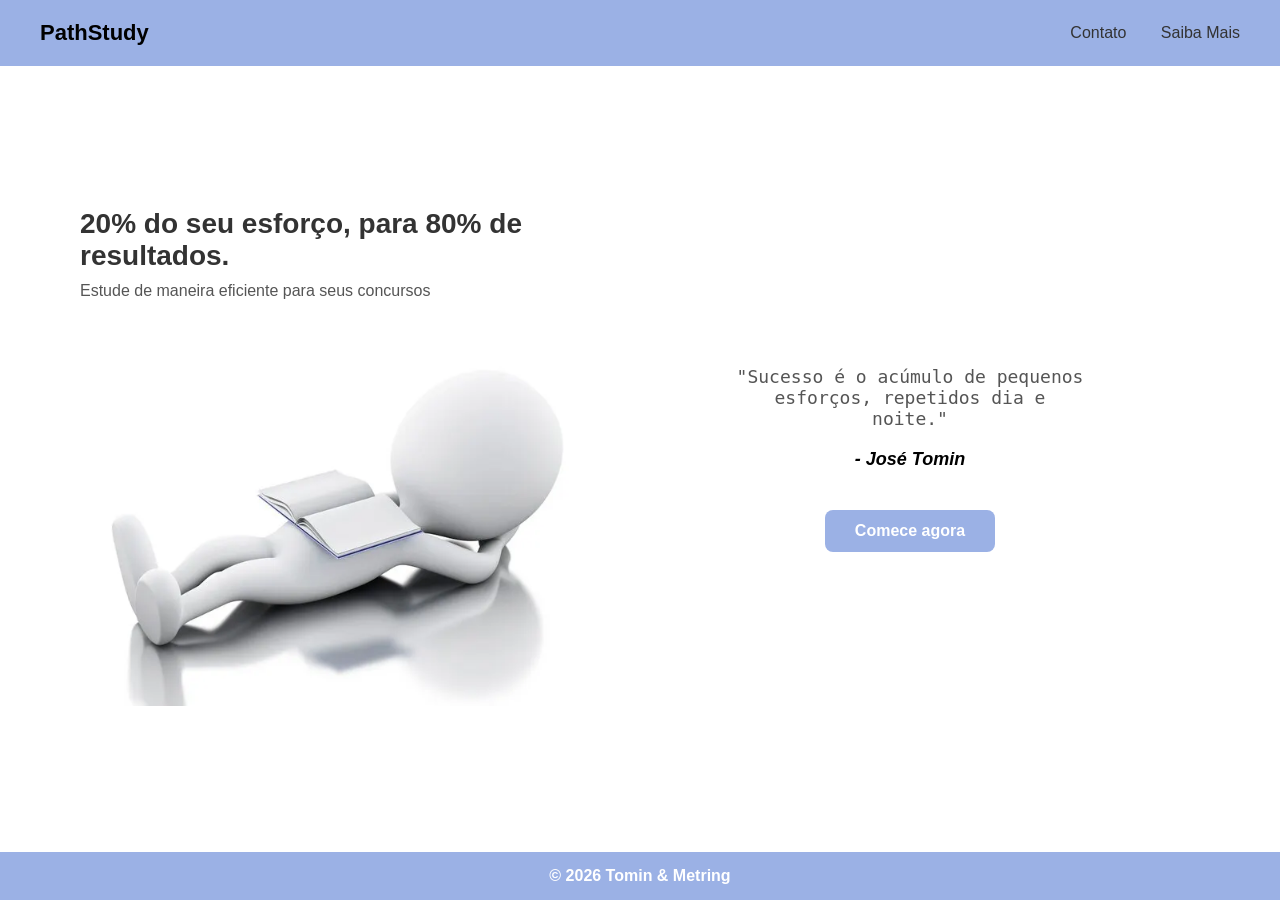
==== index.html @ 650c9dd3 "agr tem o header certinho e o menu suspenso" ====
<!DOCTYPE html>
<html lang="pt-BR">
<head>
    <meta charset="UTF-8">
    <meta name="viewport" content="width=device-width, initial-scale=1.0">
    <title>PathStudy - Início</title>
    <link rel="stylesheet" href="style.css">
</head>
<body>
    <header class="top-bar">
        <h1 class="logo">PathStudy</h1>
        <nav>
            <a href="contato.html">Contato</a>
            <a href="#">Saiba Mais</a>
        </nav>
    </header>

    <main class="home-container">
        <div class="left-content">
            <h2>20% do seu esforço, para 80% de resultados.</h2>
            <p>Estude de maneira eficiente para seus concursos</p>
            <img src="imagens/bonequinho estudando.png" alt="Boneco lendo livro" class="bonequin-img"> 
        </div>
        
        <div class="right-content">
            <blockquote class="quote">
                "Sucesso é o acúmulo de pequenos esforços, repetidos dia e noite."
                <cite>- José Tomin</cite>
            </blockquote>
            <a href="login.html" class="btn">Comece agora</a>
        </div>
    </main>

    <footer class="bottom-bar">
        <p>© 2026 Tomin & Metring</p>
    </footer>
</body>
</html>
---- style.css ----
/* Reset e Base */
* {
  margin: 0;
  padding: 0;
  box-sizing: border-box;
  font-family: "Segoe UI", Tahoma, Geneva, Verdana, sans-serif;
}

body {
  display: flex;
  flex-direction: column;
  min-height: 100vh;
  background-color: #ffffff;
  color: #333;
}

/* --- PÁGINAS: Contato e Obrigado --- */
.center-page-container {
  display: flex;
  flex-direction: column;
  align-items: center;
  justify-content: center;
  flex: 1;
  padding: 40px;
  background-color: #ffffff;
}

.page-title {
  font-size: 32px;
  font-weight: bold;
  color: #222;
  margin-bottom: 5px;
}

.link-voltar {
  color: #3f36ff;
  text-decoration: none;
  margin-bottom: 30px;
  font-size: 16px;
}

.link-voltar:hover {
  text-decoration: underline;
}

.form-card {
  border: 1px solid #eaeaea;
  border-radius: 8px;
  padding: 30px;
  width: 100%;
  max-width: 400px;
  background: #fff;
}

.form-group {
  margin-bottom: 15px;
}

.form-group label {
  display: block;
  font-size: 12px;
  margin-bottom: 5px;
  color: #333;
}

.form-group input,
.form-group textarea {
  width: 100%;
  padding: 10px;
  border: 1px solid #eaeaea;
  border-radius: 5px;
  outline: none;
  font-size: 13px;
}

.form-group textarea {
  resize: vertical;
  min-height: 80px;
  font-family: inherit;
}

.btn-dark {
  background-color: #2a2a2a;
  color: white;
  width: 100%;
  padding: 12px;
  border-radius: 5px;
  border: none;
  cursor: pointer;
  font-weight: normal;
  font-size: 14px;
  margin-top: 10px;
  display: block;
  text-align: center;
  text-decoration: none;
  box-sizing: border-box;
}

.btn-dark:hover {
  background-color: #111;
}

.thank-you-box {
  background-color: #efefef;
  border: 1px solid #b3b3b3;
  border-radius: 20px;
  padding: 40px;
  text-align: center;
  width: 100%;
  max-width: 300px;
  margin-bottom: 15px;
}

.thank-you-box p {
  font-size: 18px;
  font-weight: bold;
  color: #000;
  margin-bottom: 25px;
  line-height: 1.3;
}

.thank-you-box p:last-child {
  margin-bottom: 0;
}

/* Cabeçalhos e Rodapés padrão */
.top-bar {
  background-color: #9bb1e5;
  display: flex;
  justify-content: space-between;
  align-items: center;
  padding: 20px 40px;
}

.logo {
  font-size: 22px;
  font-weight: 700;
  color: #000;
}

.top-bar nav a {
  margin-left: 30px;
  text-decoration: none;
  color: #333;
  font-size: 16px;
}

.bottom-bar {
  background-color: #9bb1e5;
  text-align: center;
  padding: 15px;
  margin-top: auto;
  color: white;
  font-weight: bold;
}

/* Botões */
.btn {
  background-color: #9bb1e5;
  color: white;
  padding: 12px 30px;
  border-radius: 8px;
  text-decoration: none;
  font-weight: bold;
  display: inline-block;
  text-align: center;
  border: none;
  cursor: pointer;
}

.btn:hover {
  background-color: #859cd6;
}

.btn-block {
  display: block;
  width: 100%;
  margin-top: 15px;
}

/* --- PÁGINA 1: Home --- */
.home-container {
  display: flex;
  flex: 1;
  padding: 40px 80px;
  align-items: center;
  justify-content: space-between;
  gap: 40px;
}

.left-content {
  flex: 1;
  max-width: 500px;
}

.left-content h2 {
  font-size: 28px;
  margin-bottom: 10px;
}

.left-content p {
  color: #555;
  margin-bottom: 30px;
}

.bonequin-img {
  max-width: 100%;
  height: auto;
}

.right-content {
  flex: 1;
  display: flex;
  flex-direction: column;
  align-items: center;
  gap: 40px;
}

.quote {
  font-style: normal;
  font-size: 18px;
  color: #555;
  text-align: center;
  max-width: 350px;
  font-family: monospace;
}

.quote cite {
  display: block;
  margin-top: 20px;
  font-weight: bold;
  font-family: "Segoe UI", sans-serif;
  color: #000;
}

/* --- PÁGINA 2: Login --- */
.login-container {
  display: flex;
  flex: 1;
  padding: 40px 120px;
  align-items: center;
  justify-content: space-between;
}

.login-form {
  flex: 1;
  max-width: 350px;
}

.login-form h2 {
  font-size: 26px;
  margin-bottom: 30px;
  font-weight: normal;
}

.input-group {
  margin-bottom: 20px;
}

.input-group label {
  display: block;
  font-size: 13px;
  margin-bottom: 8px;
  color: #555;
}

.input-group input {
  width: 100%;
  padding: 12px;
  border: 1px solid #eaeaea;
  border-radius: 8px;
  outline: none;
}

.forgot-pwd {
  display: block;
  font-size: 13px;
  color: #3b82f6;
  text-decoration: none;
  margin-bottom: 15px;
}

.login-image {
  flex: 1;
  text-align: center;
  max-width: 450px;
}

.login-image img {
  max-width: 100%;
  height: auto;
  margin-bottom: 20px;
}

.login-image p {
  font-size: 13px;
  color: #333;
  font-family: monospace;
}

/* --- PÁGINA 3: Dashboard --- */
.dash-top {
  text-align: center;
  padding-top: 15px;
}

.dash-logo {
  font-size: 18px;
  margin-bottom: 10px;
}

/* MENU SUSPENSO */
.dropdown {
  display: inline-block;
  position: relative;
}

.botao-menu {
  background-color: #9bb1e5;
  color: white;
  padding: 16px;
  font-size: 16px;
  border: none;
  cursor: pointer;
  border-radius: 8px;
}

.conteudo-dropdown {
  display: none;
  position: absolute;
  background-color: #f9f9f9;
  right: 0;
  min-width: 160px;
  box-shadow: 0px 8px 16px 0px rgba(0, 0, 0, 0.2);
  z-index: 1;
  border-radius: 8px;
  overflow: hidden;
}

.conteudo-dropdown a {
  color: black;
  padding: 12px 16px;
  text-decoration: none;
  display: block;
}

.conteudo-dropdown a:hover {
  background-color: #ddd;
}

.dropdown:hover .conteudo-dropdown {
  display: block;
}

.dropdown:hover .botao-menu {
  background-color: #859cd6;
}

/* FIM DO MENU SUSPENSO */

.green-line {
  height: 3px;
  background-color: #6cda6c;
  margin: 0;
}

.dash-header {
  display: flex;
  justify-content: space-between;
  align-items: center;
  padding: 15px 40px;
}

.search-bar input {
  padding: 8px 30px;
  border-radius: 20px;
  border: 1px solid #ccc;
  width: 350px;
  text-align: left;
}

.menu-icon {
  font-size: 24px;
  cursor: pointer;
  color: #555;
}

.dashboard-main {
  flex: 1;
  display: flex;
  flex-direction: column;
  padding-bottom: 40px;
}

.blue-wave {
  background-color: #6984e3;
  height: 20px;
  border-radius: 50%;
  width: 95%;
  margin: 20px auto;
}

.title-center {
  text-align: center;
  margin-bottom: 20px;
  font-weight: 500;
}

.title-left {
  text-align: left;
  margin-bottom: 20px;
  font-weight: 500;
  padding-left: 60px;
}

.carousel {
  display: flex;
  align-items: center;
  justify-content: center;
  gap: 25px;
}

.carousel-left {
  justify-content: center;
  padding-left: 60px;
  gap: 70px;
}

.card {
  width: 220px;
  height: 130px;
  border-radius: 20px;
}

.blue-card {
  background-color: #3b4cca;
}

.dark-card {
  background-color: #1a1515;
}

.arrow {
  font-size: 18px;
  color: #333;
  cursor: pointer;
  border: 1.5px solid #333;
  border-radius: 50%;
  width: 30px;
  height: 30px;
  display: flex;
  align-items: center;
  justify-content: center;
}

/* ---- PÁGINA: GRUPOS ---- */

/* Cabeçalho de Ações (Botões e Menu) */
.action-header {
  display: flex;
  justify-content: space-between;
  align-items: center;
  padding: 15px 40px;
}

.action-buttons {
  display: flex;
  gap: 15px;
}

.btn-blue {
  background-color: #4354ff;
  border-radius: 6px;
  padding: 8px 20px;
}

.btn-blue:hover {
  background-color: #2b3be0;
}

.btn-gray {
  background-color: #9897bc;
  border-radius: 6px;
  padding: 8px 20px;
}

.btn-gray:hover {
  background-color: #7f7eaa;
}

/* Corpo Principal dos Grupos */
.groups-main {
  flex: 1;
  padding: 10px 40px;
  display: flex;
  flex-direction: column;
}

/* Abas */
.tabs {
  display: flex;
  align-items: center;
  gap: 12px;
  font-size: 16px;
  margin-bottom: 15px;
}

.tab {
  color: #222;
  cursor: pointer;
}

.tab.active {
  font-weight: 600;
}

.divider {
  color: #777;
  font-weight: 300;
}

/* Lista de Barras */
.groups-list {
  display: flex;
  flex-direction: column;
  gap: 12px;
}

.group-item {
  background-color: #3c3b3b;
  border-radius: 20px;
  height: 40px;
  width: 100%;
  display: flex;
  align-items: center;
  padding: 0 10px;
}

/* Círculo Verde */
.group-status {
  width: 24px;
  height: 24px;
  background-color: #55ff55;
  border-radius: 50%;
  border: 2px solid #2d2d2d;
}

.blue-footer {
  background-color: #0b76ff;
}
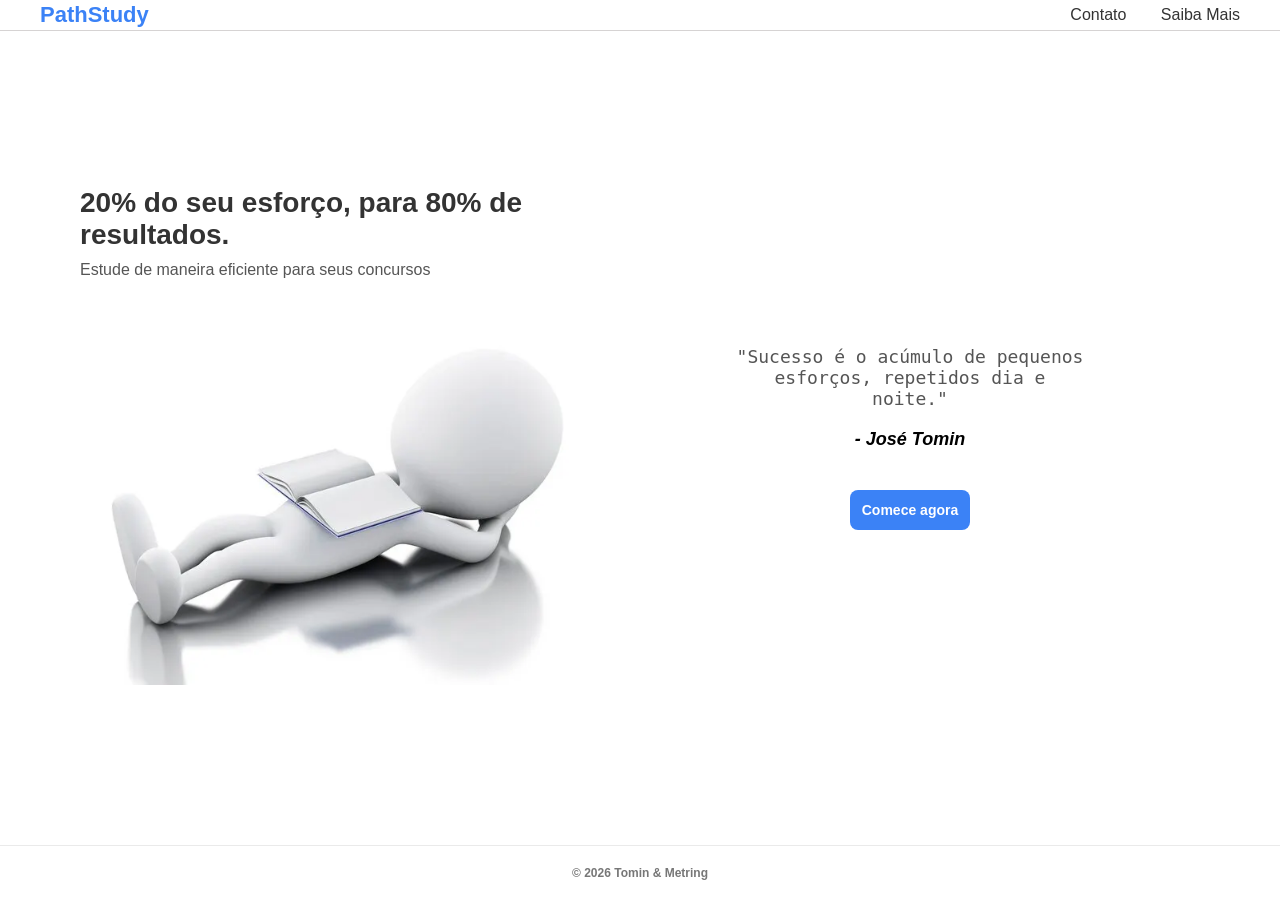
==== commit 1c329b66: "Login aprimorado" ====
--- a/index.html
+++ b/index.html
@@ -1,38 +1,94 @@
-<!DOCTYPE html>
+<!doctype html>
 <html lang="pt-BR">
-<head>
-    <meta charset="UTF-8">
-    <meta name="viewport" content="width=device-width, initial-scale=1.0">
+  <head>
+    <meta charset="UTF-8" />
+    <meta name="viewport" content="width=device-width, initial-scale=1.0" />
     <title>PathStudy - Início</title>
-    <link rel="stylesheet" href="style.css">
-</head>
-<body>
+    <link rel="stylesheet" href="style.css" />
+  </head>
+  <body>
     <header class="top-bar">
-        <h1 class="logo">PathStudy</h1>
-        <nav>
-            <a href="contato.html">Contato</a>
-            <a href="#">Saiba Mais</a>
-        </nav>
+      <h1 class="logo">PathStudy</h1>
+      <nav>
+        <a href="contato.html">Contato</a>
+        <a href="#">Saiba Mais</a>
+      </nav>
     </header>
 
     <main class="home-container">
-        <div class="left-content">
-            <h2>20% do seu esforço, para 80% de resultados.</h2>
-            <p>Estude de maneira eficiente para seus concursos</p>
-            <img src="imagens/bonequinho estudando.png" alt="Boneco lendo livro" class="bonequin-img"> 
+      <div class="left-content">
+        <h2>20% do seu esforço, para 80% de resultados.</h2>
+        <p>Estude de maneira eficiente para seus concursos</p>
+        <img
+          src="imagens/bonequinho estudando.png"
+          alt="Boneco lendo livro"
+          class="bonequin-img"
+        />
+      </div>
+
+      <div class="right-content">
+        <blockquote class="quote">
+          "Sucesso é o acúmulo de pequenos esforços, repetidos dia e noite."
+          <cite>- José Tomin</cite>
+        </blockquote>
+
+        <!-- Agrupamos os botões para ficarem lado a lado -->
+        <div style="display: flex; gap: 10px; align-items: center">
+          <a href="login.html" id="btn-comecar" class="btn">Comece agora</a>
+
+          <!-- Botão de Sair (inicialmente escondido com a classe hidden) -->
+          <a
+            href="#"
+            id="btn-sair"
+            class="btn hidden"
+            style="
+              color: #ef4444;
+              font-style: italic;
+              background-color: white;
+              text-decoration: underline red;
+              font-size: medium;
+            "
+            >Sair</a
+          >
         </div>
-        
-        <div class="right-content">
-            <blockquote class="quote">
-                "Sucesso é o acúmulo de pequenos esforços, repetidos dia e noite."
-                <cite>- José Tomin</cite>
-            </blockquote>
-            <a href="login.html" class="btn">Comece agora</a>
-        </div>
+      </div>
     </main>
 
     <footer class="bottom-bar">
-        <p>© 2026 Tomin & Metring</p>
+      <p>© 2026 Tomin & Metring</p>
     </footer>
-</body>
-</html>+
+    <script>
+      document.addEventListener("DOMContentLoaded", () => {
+        const dadosUsuario = localStorage.getItem("usuarioLogado");
+        const botaoComecar = document.querySelector("#btn-comecar");
+        const botaoSair = document.querySelector("#btn-sair");
+
+        // Se o usuário estiver logado
+        if (dadosUsuario) {
+          // 1. Transforma o botão de início no link para o painel
+          if (botaoComecar) {
+            botaoComecar.href = "dashboard.html";
+            botaoComecar.textContent = "Ir para o painel";
+          }
+
+          // 2. Mostra o botão de Sair removendo a classe 'hidden'
+          if (botaoSair) {
+            botaoSair.classList.remove("hidden");
+
+            // 3. Adiciona a ação de clique para deslogar
+            botaoSair.addEventListener("click", (e) => {
+              e.preventDefault(); // Impede o link de recarregar vazio
+
+              // Limpa os dados do usuário do navegador
+              localStorage.removeItem("usuarioLogado");
+
+              // Recarrega a página para atualizar o visual para "deslogado"
+              window.location.reload();
+            });
+          }
+        }
+      });
+    </script>
+  </body>
+</html>
--- a/style.css
+++ b/style.css
@@ -124,27 +124,44 @@
 }
 
 /* Cabeçalhos e Rodapés padrão */
+
 .top-bar {
-  background-color: #9bb1e5;
+  background-color: #ffffff;
+  border-bottom: 1px solid #d6d3d3;
   display: flex;
   justify-content: space-between;
   align-items: center;
-  padding: 20px 40px;
+  padding: 2px 40px;
+}
+
+.top-bar-login{
+display: flex;
+justify-content: center;
+ border-bottom: 1px solid #d6d3d3;
+ padding: 10px 0 10px 0;
 }
 
 .logo {
+  margin: 0;
+  font-size: 24px;
+  color: #3b82f6;
   font-size: 22px;
-  font-weight: 700;
-  color: #000;
 }
 
 .top-bar nav a {
+   transition: color 0.5s ease;
   margin-left: 30px;
   text-decoration: none;
   color: #333;
   font-size: 16px;
 }
 
+nav a:hover{
+  color:#0b76ff;
+}
+
+
+
 .bottom-bar {
   background-color: #9bb1e5;
   text-align: center;
@@ -152,6 +169,7 @@
   margin-top: auto;
   color: white;
   font-weight: bold;
+ 
 }
 
 /* Botões */
@@ -178,6 +196,8 @@
   margin-top: 15px;
 }
 
+
+
 /* --- PÁGINA 1: Home --- */
 .home-container {
   display: flex;
@@ -233,26 +253,39 @@
   color: #000;
 }
 
-/* --- PÁGINA 2: Login --- */
+/* --- ESTILOS GERAIS --- */
+
+/* --- CONTÉM OS FORMULÁRIOS E IMAGEM --- */
 .login-container {
   display: flex;
   flex: 1;
   padding: 40px 120px;
   align-items: center;
   justify-content: space-between;
-}
-
-.login-form {
+  gap: 40px;
+}
+
+.auth-wrapper {
   flex: 1;
   max-width: 350px;
 }
 
-.login-form h2 {
+.form-login {
+  width: 100%;
+}
+
+.form-login h2 {
   font-size: 26px;
-  margin-bottom: 30px;
+  margin-bottom: 25px;
   font-weight: normal;
 }
 
+/* --- CLASSE ESSENCIAL DE ALTERNÂNCIA --- */
+.hidden {
+  display: none !important;
+}
+
+/* --- CAMPOS DE ENTRADA --- */
 .input-group {
   margin-bottom: 20px;
 }
@@ -270,16 +303,106 @@
   border: 1px solid #eaeaea;
   border-radius: 8px;
   outline: none;
-}
-
+  box-sizing: border-box;
+  transition: border-color 0.2s ease;
+}
+
+.input-group input:focus {
+  border-color: #3b82f6;
+}
+
+/* --- MENSAGENS DE ERRO --- */
+.error-msg {
+  font-size: 13px;
+  color: #ef4444;
+  margin-bottom: 15px;
+  min-height: 18px;
+}
+
+/* --- DIVISOR E GOOGLE BUTTON --- */
+.google-container {
+  margin-bottom: 20px;
+}
+
+.divider {
+  display: flex;
+  align-items: center;
+  text-align: center;
+  margin: 20px 0;
+  color: #888;
+  font-size: 12px;
+}
+
+.divider::before,
+.divider::after {
+  content: "";
+  flex: 1;
+  border-bottom: 1px solid #eaeaea;
+}
+
+.divider span {
+  padding: 0 10px;
+}
+
+/* --- LINKS E BOTÕES --- */
 .forgot-pwd {
   display: block;
   font-size: 13px;
   color: #3b82f6;
   text-decoration: none;
-  margin-bottom: 15px;
-}
-
+  margin-bottom: 20px;
+}
+
+.forgot-pwd:hover {
+  text-decoration: underline;
+}
+
+.btn {
+  display: inline-block;
+  padding: 12px;
+  background-color: #3b82f6;
+  color: #ffffff;
+  border: none;
+  border-radius: 8px;
+  font-size: 14px;
+  font-weight: 600;
+  cursor: pointer;
+  transition:
+    background-color 0.2s ease,
+    transform 0.1s ease;
+}
+
+.btn:hover {
+  background-color: #2563eb;
+}
+
+.btn:active {
+  transform: scale(0.98);
+}
+
+.btn-block {
+  width: 100%;
+  box-sizing: border-box;
+}
+
+.toggle-text {
+  margin-top: 20px;
+  font-size: 13px;
+  color: #555;
+  text-align: center;
+}
+
+.toggle-text a {
+  color: #3b82f6;
+  text-decoration: none;
+  font-weight: 600;
+}
+
+.toggle-text a:hover {
+  text-decoration: underline;
+}
+
+/* --- IMAGEM LATERAL --- */
 .login-image {
   flex: 1;
   text-align: center;
@@ -296,6 +419,15 @@
   font-size: 13px;
   color: #333;
   font-family: monospace;
+}
+
+.bottom-bar {
+  padding: 20px;
+  text-align: center;
+  font-size: 12px;
+  color: #777;
+  background-color: #ffffff;
+  border-top: 1px solid #eaeaea;
 }
 
 /* --- PÁGINA 3: Dashboard --- */
